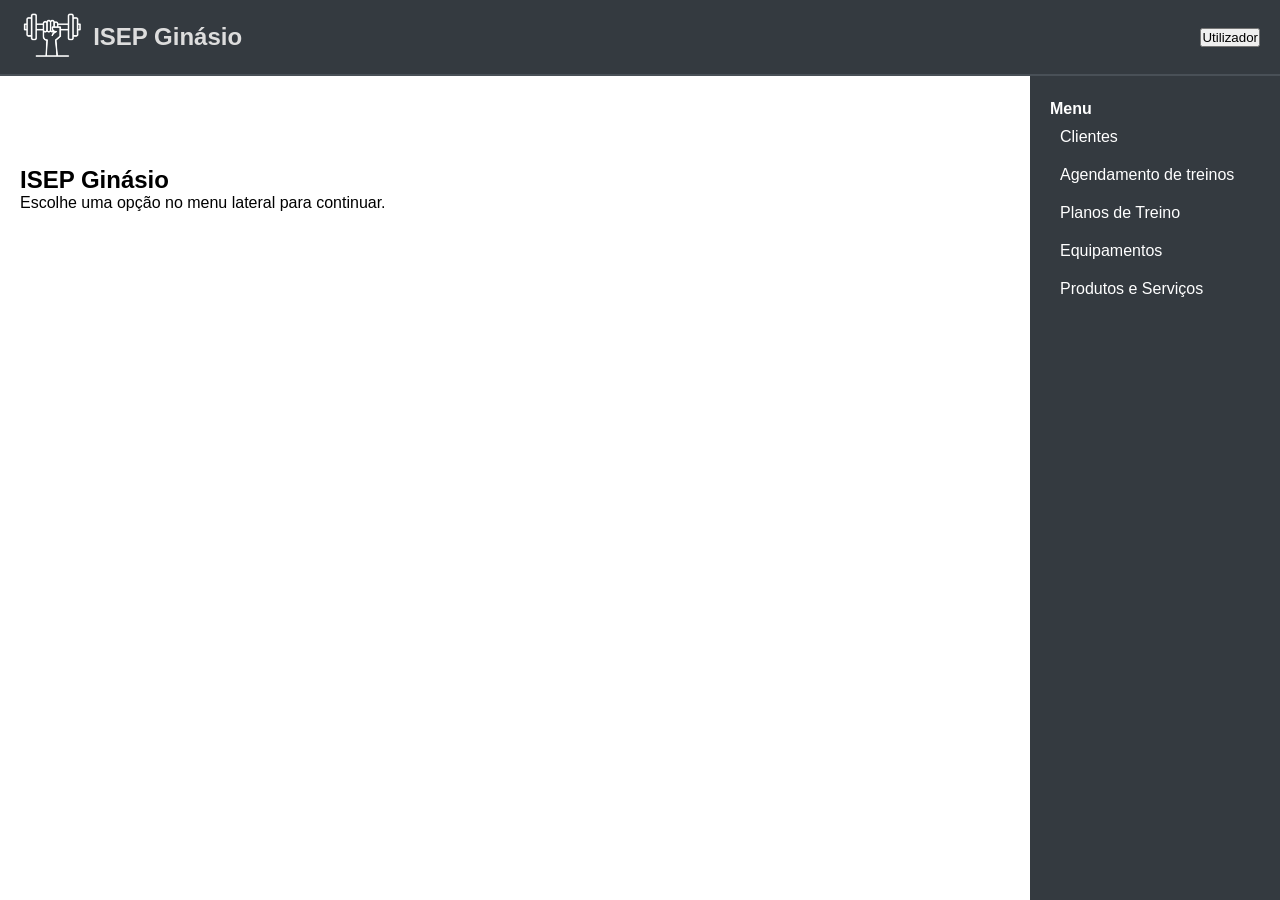
==== backend/index.html @ ecb1f4ad "Inicio da Ficha 05" ====
<!DOCTYPE html>
<html lang="pt">
<head>
    <meta charset="UTF-8">
    <meta name="viewport" content="width=device-width, initial-scale=1.0">
    <title>ISEP Ginásio</title>

<!-- favicon -->
<link rel="shortcut icon" href="assets/images/gym125.png" type="image/png">
<!-- folha de estilos CSS -->
<link rel="stylesheet" href="assets/css/admin.css"> 

</head>
<body>
<!-- Navbar -->
<header class="bng-navbar-menu">
    <div>
        <!-- Logo e Nome -->
        <a href="area_pessoal.html">
            <img src="assets/images/gym125_white.png" alt="Logo do ISEP Ginásio" height="50">
        </a>
        <h3>ISEP Ginásio</h3>
    </div>
    <div>
        <button>Utilizador</button>
    </div>
</header>

<!-- Sidebar -->
<aside class="sidebar">
    <h4>Menu</h4>
    <nav>
        <a href="views/clientes/clientes.html">Clientes</a>
        <a href="views/agendamento/agendamento.html">Agendamento de treinos</a>
        <a href="views/planos/plano_treino.html">Planos de Treino</a>
        <a href="views/equipamentos/equipamentos.html">Equipamentos</a>
        <a href="views/produtos-servicos/produtos_servicos.html">Produtos e Serviços</a>
    </nav>
</aside>

<!-- Conteúdo Principal -->
<main class="content">
    <section>
        <h2>ISEP Ginásio</h2>
        <p>Escolhe uma opção no menu lateral para continuar.</p>
    </section>
</main> 

    
</body>
</html>
---- backend/assets/css/admin.css ----
/* Seletor universal - aplica-se a todos os elementos da página */
* {
 margin: 0; /* Remove margens externas padrão */
 padding: 0; /* Remove preenchimentos internos padrão */
 box-sizing: border-box; /* Inclui bordas e preenchimento no cálculo da largura/altura */
 font-family: Arial, Helvetica, sans-serif; /* Define a fonte principal usada no site */
}

.bng-navbar-menu {
 background-color: #343a40; /* Cor de fundo escura */
 display: flex; /* Organiza os elementos na horizontal */
 align-items: center; /* Alinha os elementos verticalmente ao centro */
 justify-content: space-between; /* Espaço entre o logótipo e o botão */
 padding: 10px 20px; /* Espaçamento interno */
 position: sticky; /* Fixa a barra no topo ao fazer scroll */
 top: 0; /* Alinha ao topo da janela */
 border-bottom: 2px solid #495057; /* Linha inferior */
 z-index: 1000; /* Fica acima da sidebar */
}
.bng-navbar-menu div {
 display: flex; /* Organização horizontal dos elementos internos */
 align-items: center; /* Alinhamento vertical ao centro */
}
.bng-navbar-menu img {
 height: 50px; /* Altura do logótipo */
 margin-right: 10px; /* Espaço entre o logótipo e o título */
}
.bng-navbar-menu h3 {
 font-size: 1.5em; /* Tamanho da letra do título */
 color: #dddddd; /* Cor do texto (cinza claro) */
} 

/* Estilos para o menu lateral fixo (sidebar) */
.sidebar {
 width: 250px; /* Largura da barra lateral */
 height: 100vh; /* Altura total da janela */
 background-color: #343a40; /* Fundo escuro */
 color: white; /* Texto branco */
 padding: 100px 20px 20px; /* Espaçamento interno */
 position: fixed; /* Fixa à esquerda do ecrã */
 right: 0;
 top: 0;
 bottom: 0;
}
/* Estilos para os links dentro da sidebar */
.sidebar a {
 display: flex; /* Organização horizontal interna */
 align-items: center; /* Alinhamento vertical ao centro */
 color: white; /* Cor do texto dos links */
 text-decoration: none; /* Remove o sublinhado */
 padding: 10px; /* Espaçamento interno */
 border-radius: 5px; /* Cantos arredondados */
 transition: background 0.3s; /* Animação ao passar o rato */
}
.sidebar a:hover {
 background-color: rgb(57, 86, 179);
}

/* Ajuste do conteúdo para não ficar sob a navbar */
.content {
 margin-right: 250px; /* Afasta o conteúdo da sidebar (largura da sidebar) */
 margin-top: 70px; /* Espaço para não ficar por baixo da navbar */
 flex-grow: 1; /* Permite que o conteúdo cresça conforme o espaço disponível */
 padding: 20px; /* Espaçamento interno para melhor leitura */
}
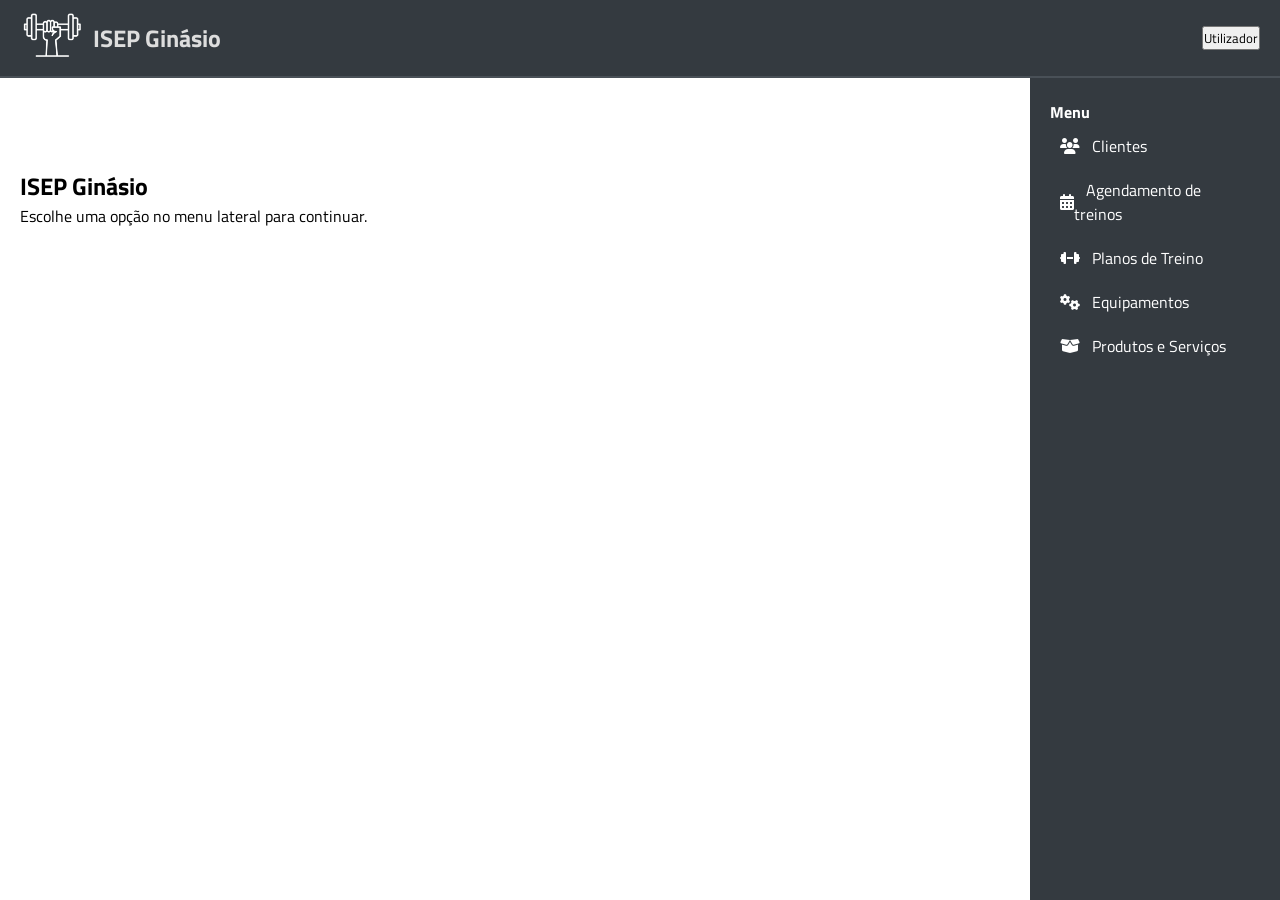
==== commit eebabe76: "Fontes e icons" ====
--- a/backend/index.html
+++ b/backend/index.html
@@ -10,13 +10,22 @@
 <!-- folha de estilos CSS -->
 <link rel="stylesheet" href="assets/css/admin.css"> 
 
+<!-- Google Fonts -->
+<link rel="preconnect" href="https://fonts.googleapis.com">
+<link rel="preconnect" href="https://fonts.gstatic.com" crossorigin>
+<link href="https://fonts.googleapis.com/css2?family=Titillium+Web:ital,wght@0,300;0,700;1,400&display=swap"rel="stylesheet"> 
+
+<!-- Font Awesome -->
+<link rel="stylesheet" href="assets/fontawesome/all.min.css">
+
 </head>
 <body>
+
 <!-- Navbar -->
 <header class="bng-navbar-menu">
     <div>
         <!-- Logo e Nome -->
-        <a href="area_pessoal.html">
+        <a href="index.html">
             <img src="assets/images/gym125_white.png" alt="Logo do ISEP Ginásio" height="50">
         </a>
         <h3>ISEP Ginásio</h3>
@@ -30,11 +39,11 @@
 <aside class="sidebar">
     <h4>Menu</h4>
     <nav>
-        <a href="views/clientes/clientes.html">Clientes</a>
-        <a href="views/agendamento/agendamento.html">Agendamento de treinos</a>
-        <a href="views/planos/plano_treino.html">Planos de Treino</a>
-        <a href="views/equipamentos/equipamentos.html">Equipamentos</a>
-        <a href="views/produtos-servicos/produtos_servicos.html">Produtos e Serviços</a>
+        <a href="views/clientes/clientes.html"><i class="fas fa-users"></i> &ensp; Clientes</a>
+        <a href="views/agendamento/agendamento.html"><i class="fas fa-calendar-alt"></i> &ensp; Agendamento de treinos</a>
+        <a href="views/planos/plano_treino.html"><i class="fas fa-dumbbell"></i> &ensp; Planos de Treino</a>
+        <a href="views/equipamentos/equipamentos.html"><i class="fas fa-cogs"></i> &ensp; Equipamentos</a>
+        <a href="views/produtos-servicos/produtos_servicos.html"><i class="fas fa-box-open"></i>&ensp; Produtos e Serviços</a>
     </nav>
 </aside>
 
--- a/backend/assets/css/admin.css
+++ b/backend/assets/css/admin.css
@@ -3,7 +3,7 @@
  margin: 0; /* Remove margens externas padrão */
  padding: 0; /* Remove preenchimentos internos padrão */
  box-sizing: border-box; /* Inclui bordas e preenchimento no cálculo da largura/altura */
- font-family: Arial, Helvetica, sans-serif; /* Define a fonte principal usada no site */
+ font-family: 'Titillium Web', Arial, Helvetica, sans-serif; /* Define a fonte principal usada no site */
 }
 
 .bng-navbar-menu {
